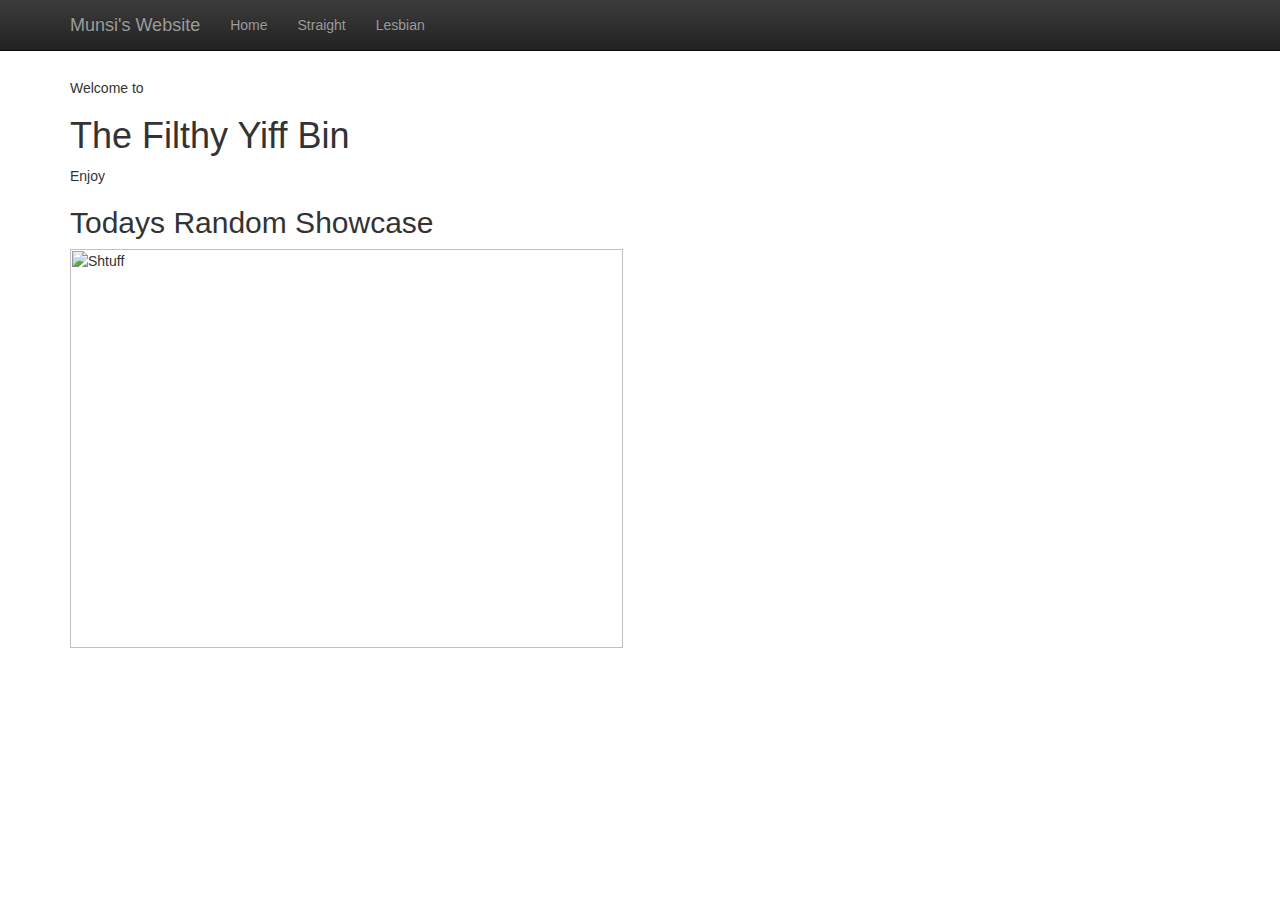
==== TFYB.html @ c2ad782c "Added everything" ====
<html>
<head>
	<metacharset utf="8"/>
	<title>Munsi's Website</title>
	<link rel="icon" type="image/x-icon" href="img/icon.ico">
	<link rel="stylesheet" href="css/bootstrap-theme.css">
	<link rel="stylesheet" href="css/bootstrap-theme.min.css">
	<link rel="stylesheet" href="css/bootstrap.css">
	<link rel="stylesheet" href="css/bootstrap.min.css">
	<link rel="stylesheet" href="https://maxcdn.bootstrapcdn.com/bootstrap/3.3.5/css/bootstrap.min.css">
	<link rel="stylesheet" href="css/style.css">  
	<script type="text/javascript" src="Bootstrap/js/jquery-2.1.4.min.js"></script>
	<script type="text/javascript" src="Bootstrap/js/bootstrap.min.js"></script>
	<link href="carousel.css" rel="stylesheet">
 	<link href='Fonts/Lobster14.otf' rel='stylesheet' type='text/css'>
</head>



<body>

    <div class="navbar-wrapper">
        <nav class="navbar navbar-inverse navbar-static-top">
          <div class="container">
            <div class="navbar-header">
              <button type="button" class="navbar-toggle collapsed" data-toggle="collapse" data-target="#navbar" aria-expanded="false" aria-controls="navbar">
                <span class="sr-only">Toggle navigation</span>
                <span class="icon-bar"></span>
                <span class="icon-bar"></span>
                <span class="icon-bar"></span>
              </button>
              <a class="navbar-brand" href="#.html">Munsi's Website</a>
            </div>
            <div id="navbar" class="navbar-collapse collapse">
              <ul class="nav navbar-nav">
                <li><a href="index.html">Home</a></li>
                <li><a href="">Straight</a></li>
                <li><a href="">Lesbian</a></li>
                <!-- <li class="active"><a href="TFYB.html">Furry!</a></li> Keep Hidden For Now -->
               <!-- <li><a href="">Y</a></li> Will Be Search Bar-->
              </ul>
            </div>
          </div>
        </nav>
      </div>




		<div class="container"> 
			<h5> Welcome to <h1>The Filthy Yiff Bin</h1> Enjoy <p></p>
			<p> <h2> Todays Random Showcase </h2><img src="img/img.png" alt="Shtuff" width="553px" height="399.5px"> </p>
      
      <!--
      <video width="320" height="240" controls>
  <source src="movie.mp4" type="video/mp4">
  <source src="movie.ogg" type="video/ogg">
 </video> 	
      -->
			</h5>
		</div>
	</body>
	</html>
---- css/style.css ----
h1 {
font-family: "Helvetica"
}

h2 {
font-family: "Helvetica"
}

h3 {
font-family: "Helvetica"
}

h4 {
font-family: "Helvetica"
}

h5 {
font-family: "Helvetica"
}
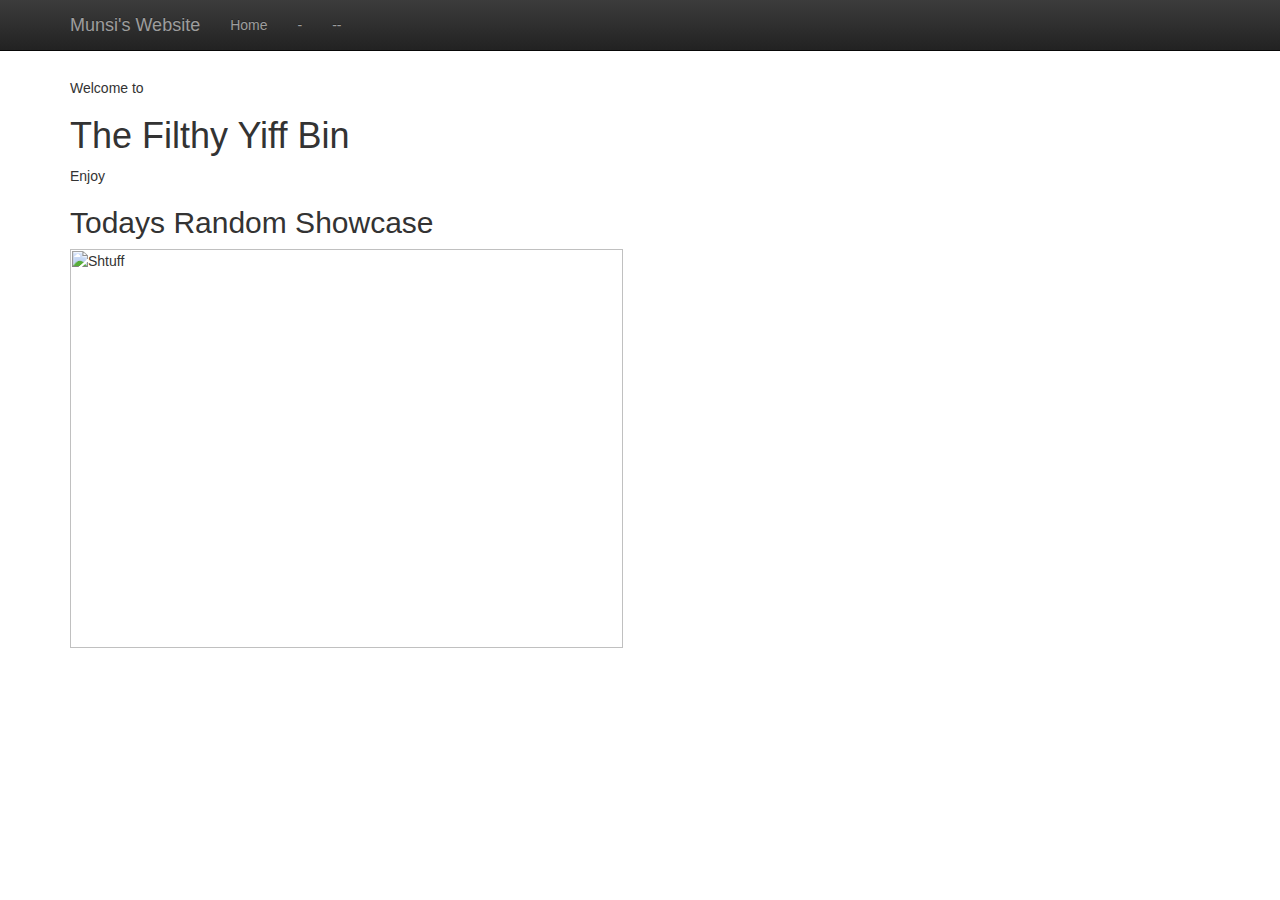
==== commit 5674b2de: "Changed Names of Tabs for Now" ====
--- a/TFYB.html
+++ b/TFYB.html
@@ -34,8 +34,8 @@
             <div id="navbar" class="navbar-collapse collapse">
               <ul class="nav navbar-nav">
                 <li><a href="index.html">Home</a></li>
-                <li><a href="">Straight</a></li>
-                <li><a href="">Lesbian</a></li>
+                <li><a href="">-</a></li>
+                <li><a href="">--</a></li>
                 <!-- <li class="active"><a href="TFYB.html">Furry!</a></li> Keep Hidden For Now -->
                <!-- <li><a href="">Y</a></li> Will Be Search Bar-->
               </ul>
